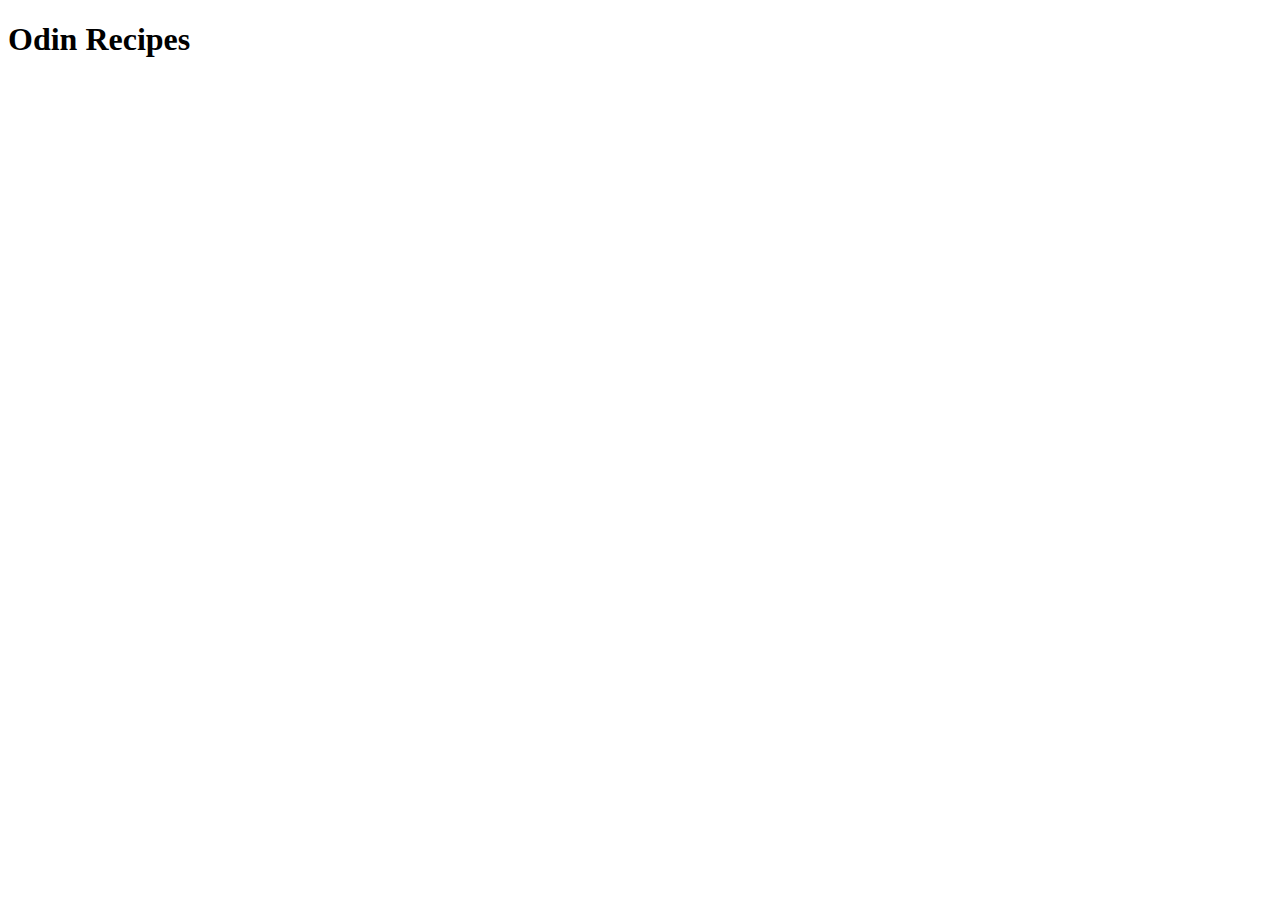
==== index.html @ 6b81f7bb "Add Basic Index And Read Me Files" ====
<!DOCTYPE html>
<!--started 3/4/23 at night-->
<html lang="en">

    <head>
        <title>Basic Recipe Website</title>
        <meta charset="UTF-8">
    </head>

    <body>
        <h1>Odin Recipes</h1>
    </body>

</html>
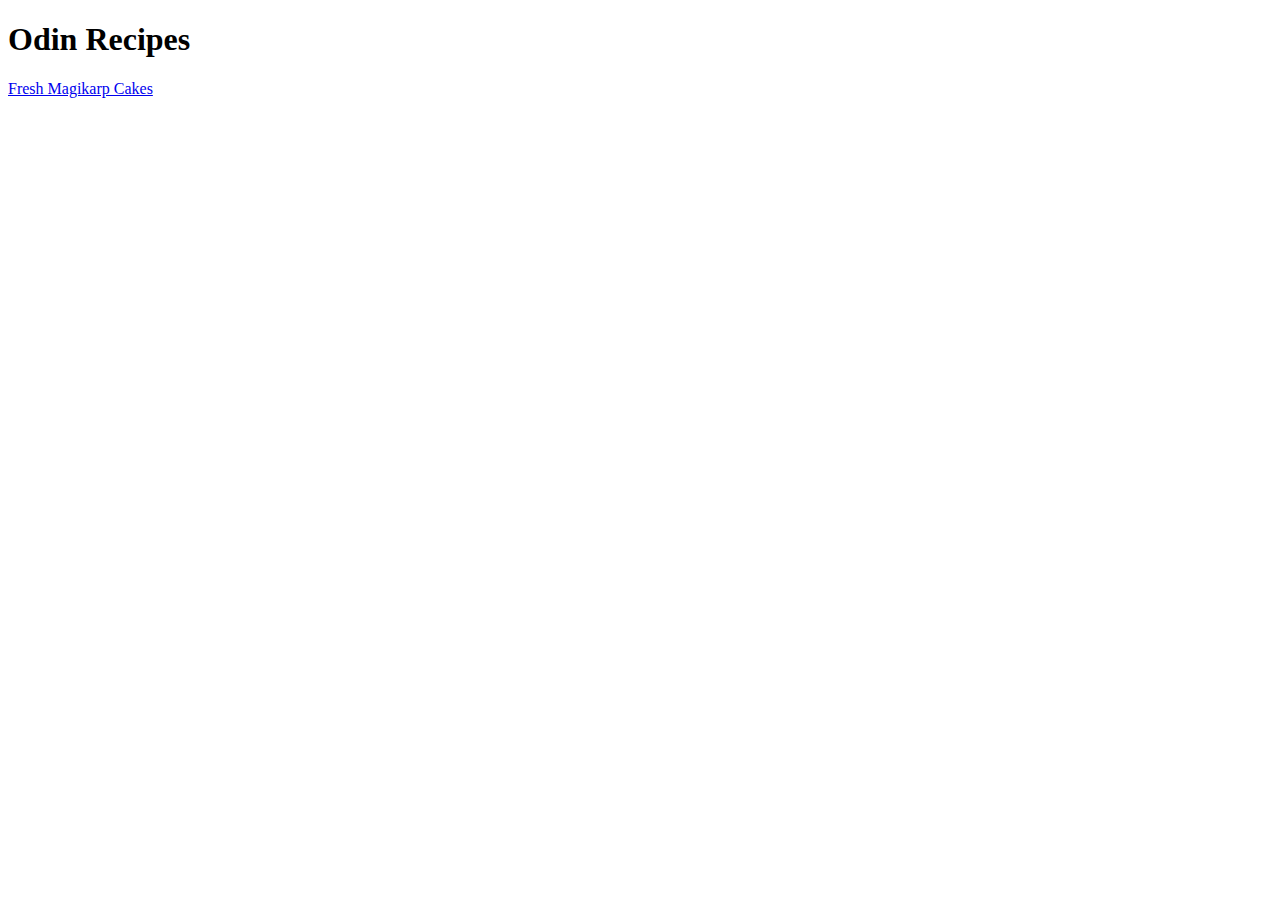
==== commit 8a4b94f8: "Set Basic Fresh Magikarp Cakes Framework And Index" ====
--- a/index.html
+++ b/index.html
@@ -9,6 +9,7 @@
 
     <body>
         <h1>Odin Recipes</h1>
+        <a href="recipes/fresh-magikarp-cakes.html">Fresh Magikarp Cakes</a>
     </body>
 
 </html>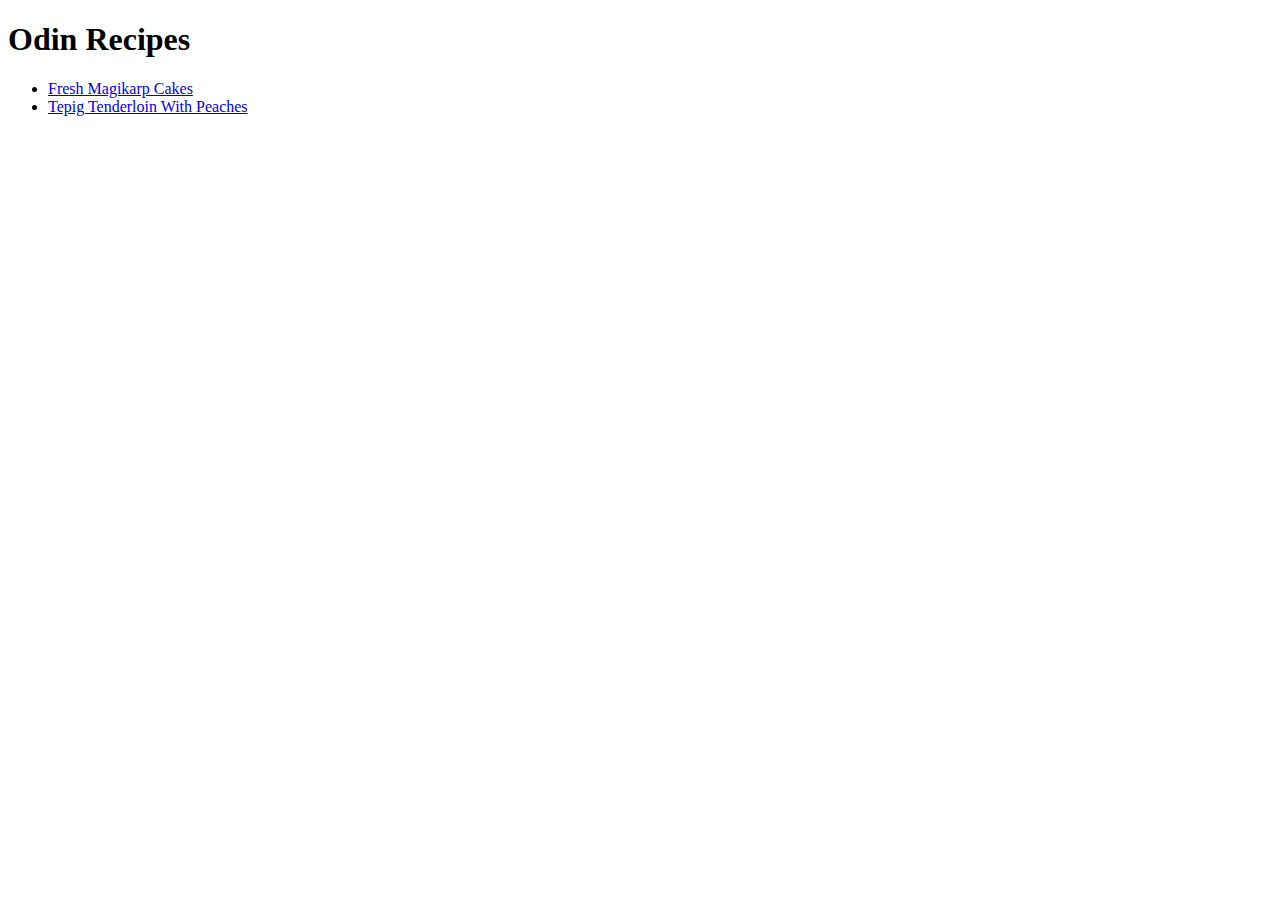
==== commit d4530a19: "Set Basic Tepig Tenderloin With Peaches Framework And Index, And Add Corresponding Images And Conten" ====
--- a/index.html
+++ b/index.html
@@ -9,7 +9,10 @@
 
     <body>
         <h1>Odin Recipes</h1>
-        <a href="recipes/fresh-magikarp-cakes.html">Fresh Magikarp Cakes</a>
+        <ul>
+            <li><a href="recipes/fresh-magikarp-cakes.html">Fresh Magikarp Cakes</a></li>
+            <li><a href="recipes/tepig-tenderloin-with-peaches.html">Tepig Tenderloin With Peaches</a></li>
+        </ul>
     </body>
 
 </html>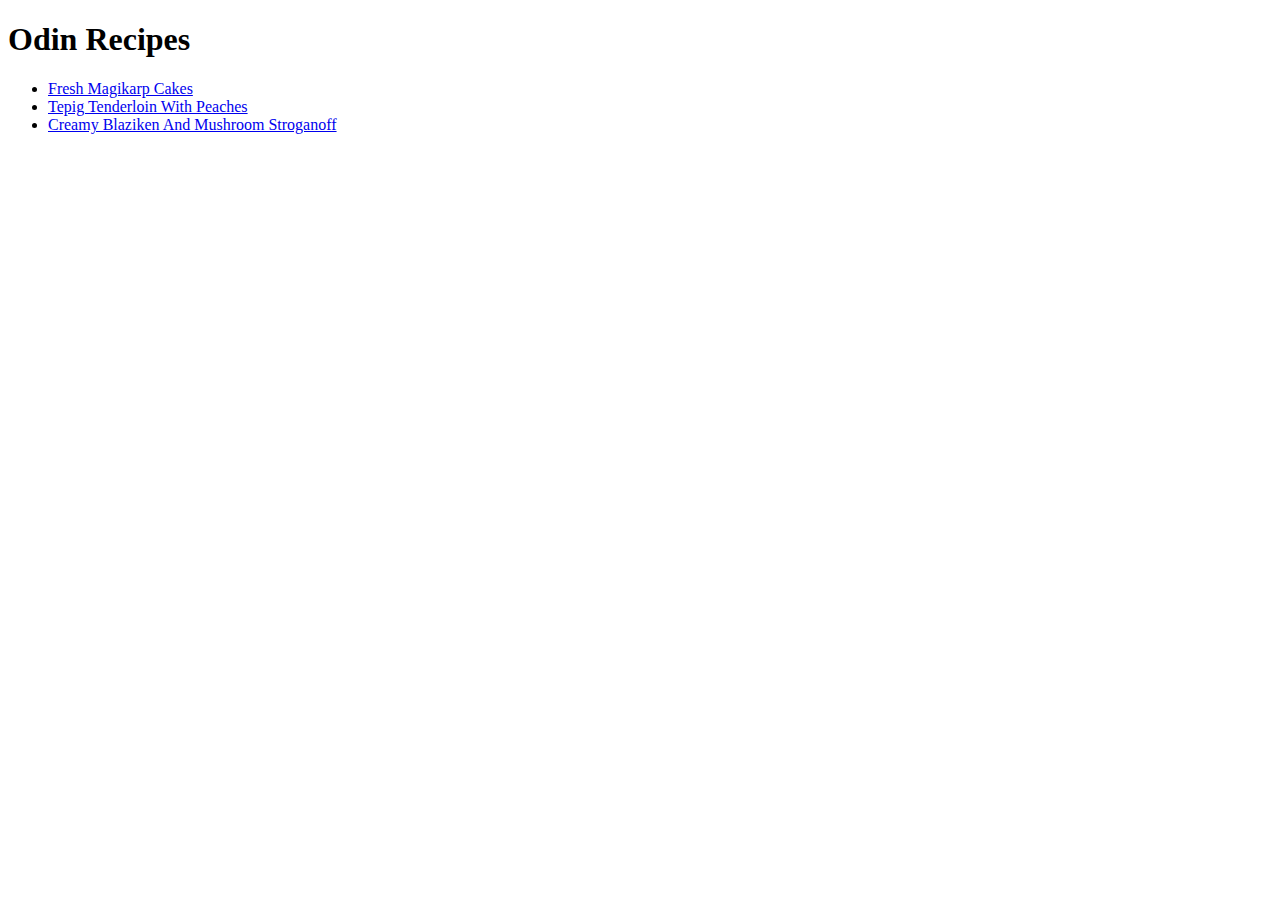
==== commit e43fdbb6: "Set Basic Creamy Blaziken And Mushroom Stroganoff Framework And Index, And Add Corresponding Images " ====
--- a/index.html
+++ b/index.html
@@ -12,6 +12,7 @@
         <ul>
             <li><a href="recipes/fresh-magikarp-cakes.html">Fresh Magikarp Cakes</a></li>
             <li><a href="recipes/tepig-tenderloin-with-peaches.html">Tepig Tenderloin With Peaches</a></li>
+            <li><a href="recipes/creamy-blaziken-and-mushroom-stroganoff.html">Creamy Blaziken And Mushroom Stroganoff</a></li>
         </ul>
     </body>
 
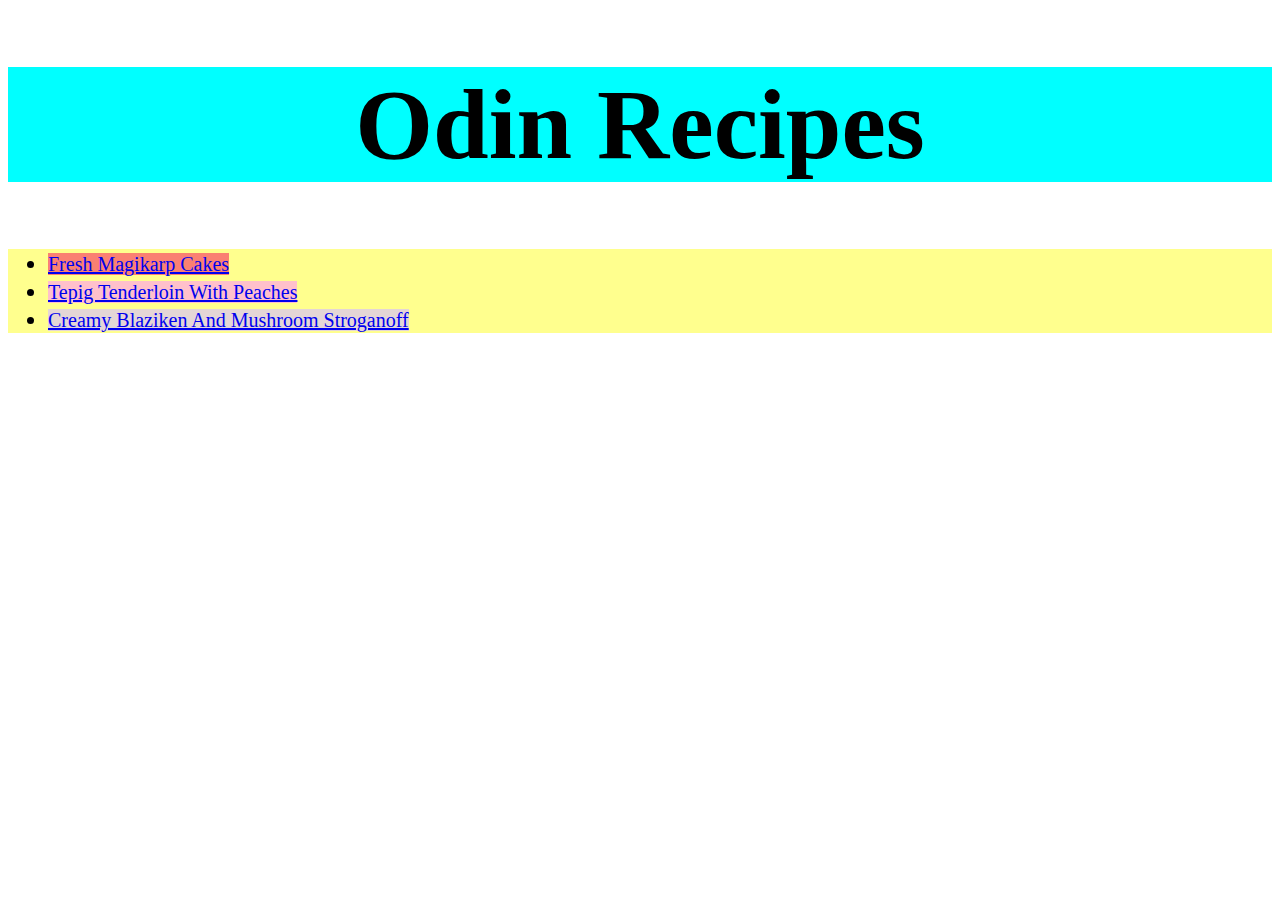
==== commit 2fbfc67c: "Set Basic Classes And Ids For Index.html, And Set Up Styles.css Format And Style" ====
--- a/index.html
+++ b/index.html
@@ -5,14 +5,15 @@
     <head>
         <title>Basic Recipe Website</title>
         <meta charset="UTF-8">
+        <link rel="stylesheet" href="styles.css">
     </head>
 
     <body>
-        <h1>Odin Recipes</h1>
+        <h1 id="big-header">Odin Recipes</h1>
         <ul>
-            <li><a href="recipes/fresh-magikarp-cakes.html">Fresh Magikarp Cakes</a></li>
-            <li><a href="recipes/tepig-tenderloin-with-peaches.html">Tepig Tenderloin With Peaches</a></li>
-            <li><a href="recipes/creamy-blaziken-and-mushroom-stroganoff.html">Creamy Blaziken And Mushroom Stroganoff</a></li>
+            <li><a class="header fish" href="recipes/fresh-magikarp-cakes.html">Fresh Magikarp Cakes</a></li>
+            <li><a class="header pig" href="recipes/tepig-tenderloin-with-peaches.html">Tepig Tenderloin With Peaches</a></li>
+            <li><a class="header chicken" href="recipes/creamy-blaziken-and-mushroom-stroganoff.html">Creamy Blaziken And Mushroom Stroganoff</a></li>
         </ul>
     </body>
 
--- a/styles.css
+++ b/styles.css
@@ -0,0 +1,50 @@
+/*Affects Front*/
+.header {
+    font-family: Georgia, Times, sans-serif;
+    font-size: 20px;
+    font-weight: 400px;
+}
+#big-header {
+    font-size: 100px;
+    color: black;
+    text-align: center;
+    font-family: "Times New Roman", serif, Verdana;
+    background-color: aqua;
+    font-weight: bold;
+}
+.header.fish {
+    background-color: salmon;
+}
+.header.pig {
+    background-color: pink;
+}
+.header.chicken {
+    background-color: rgb(228, 214, 214);
+}
+/*Affects Subpages*/
+.food-image {
+    width: 600px;
+    height: auto;
+}
+#subheader {
+    font-family: Impact, "Haettenschweiler",Arial;
+    text-decoration: underline;
+}
+#big-header.fish {
+    background-color: salmon;
+}
+#big-header.pig{
+    background-color: pink;
+}
+#big-header.chicken{
+    background-color: rgb(228, 214, 214);
+}
+ol,
+.text {
+    font-size: 20px;
+    background-color: aquamarine;
+}
+ul {
+    font-size: 25px;
+    background-color: rgb(255, 255, 142);
+}
